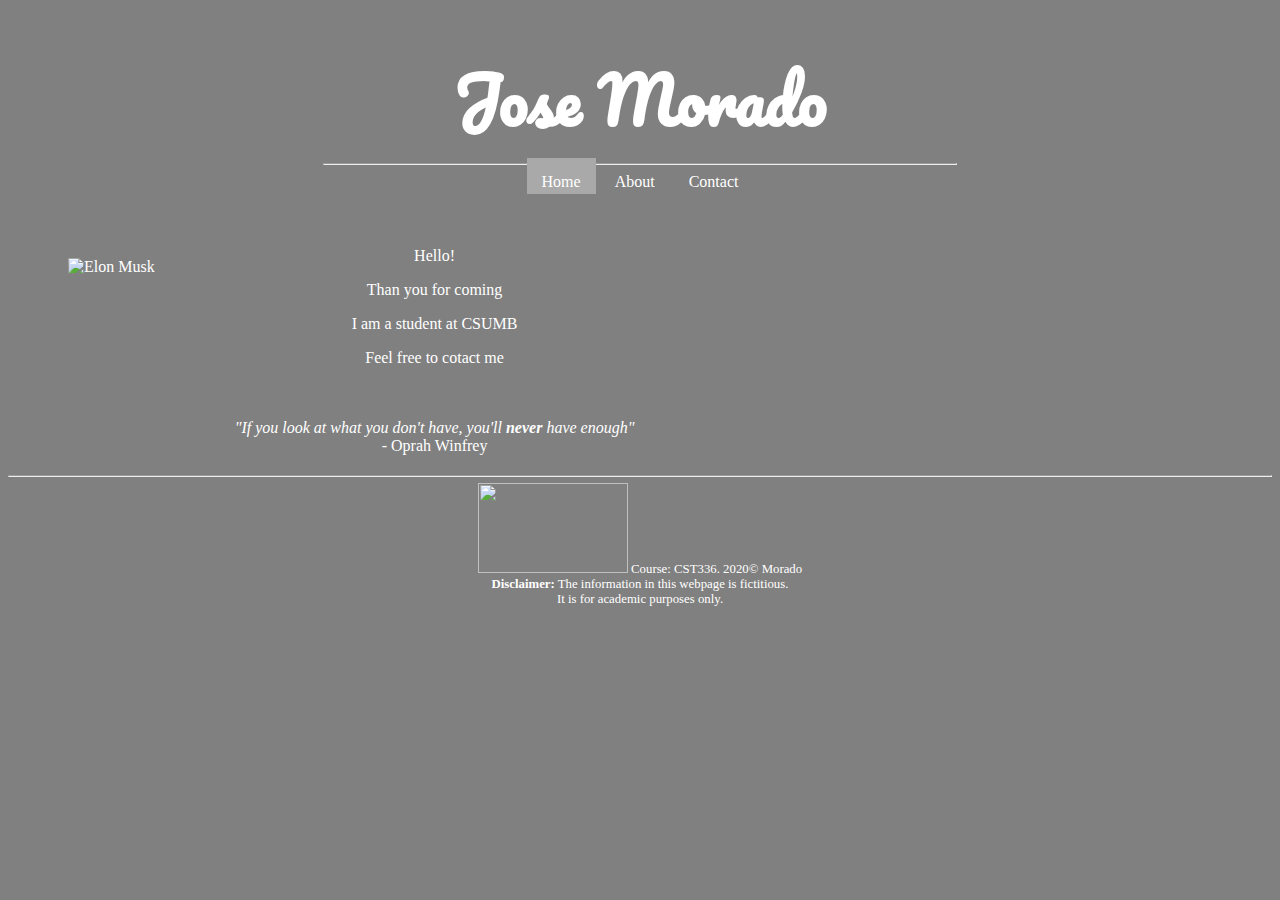
==== index.html @ 8ab4b16e "Add files via upload" ====
<!DOCTYPE html>
<html>
  <head>
    <meta charset="utf-8">
    <meta name="viewport" content="width=device-width">
    <title>Jose Morado: Personal Website</title>
    <link href="style.css" rel="stylesheet" type="text/css" />
    <link href="https://fonts.googleapis.com/css?family=Pacifico&display=swap" rel="stylesheet">
  </head>
  <header>
    <h1>Jose Morado</h1>
  </header>
  <nav>
    <hr width="50%"/>
    <a href="index.html" class = "current">Home</a>
    <a href="about.html">About</a>
    <a href="contact.html">Contact</a>
  </nav>

  <br /><br />
  <main>
    <figure id="me">
      <img src="https://www.biography.com/.image/t_share/MTY2MzU3Nzk2OTM2MjMwNTkx/elon_musk_royal_society.jpg" alt="Elon Musk" height="250px" width="250px"/>
    </figure>

    <div>
      Hello! <br />
      <p>Than you for coming</p>
      <p>I am a student at CSUMB</p>
      <p>Feel free to cotact me</p>

      <br /><br />

      <em>"If you look at what you don't have, you'll <strong>never</strong> have enough"</em><br /> - Oprah Winfrey

    </div>
  </main>
  <footer>
    <hr>
    <img src="http://www.chispahousing.org/wp-content/uploads/2014/05/CSUMB-Logo-300x172.png" height="90px" width="150px"/>
    Course: CST336. 2020&copy; Morado <br />
    <strong>Disclaimer:</strong> The information in this webpage is fictitious. <br />
    It is for academic purposes only.
  </footer>


  <body>
    <script src="script.js"></script>
  </body>
</html>
---- style.css ----
body {
  background-color:gray;
  color:white;
}

header, main, nav, footer {
  text-align: center; 
}

nav a:hover {
  background-color:black !important;
  font-size: 1.3em;
  text-decoration: none;
  color: white;
  border-bottom:2px orange solid;
  transition: .3s;
}

nav a {
  padding:15px;
  padding-bottom: 4px;
  text-decoration: none;
  color: white;
}

figure, div{
  float:left;
  padding:20px; 
}

#me, #welcomeText {
  text-align:left;
  padding-top:15px;
  
}

footer {
  clear: left;

  font-size: 80%;
}

table{
  margin: 0px auto;
}

td{
  padding-right:10px;
  font-size:1.3em;
}

td strong{
  color:orange;
}

#table-header{
  background-color: #351a00;
}

.table-row{
    background-color: #753900;
}

ul {
  text-align: left;
  padding-left:200px;
}

.hobby{
  color: yellow;
}

h1{
  font-family: 'Pacifico', cursive;
  font-size:4em;
  margin-bottom: 0px;
}
nav .current{

  background-color: darkgrey;
  
}
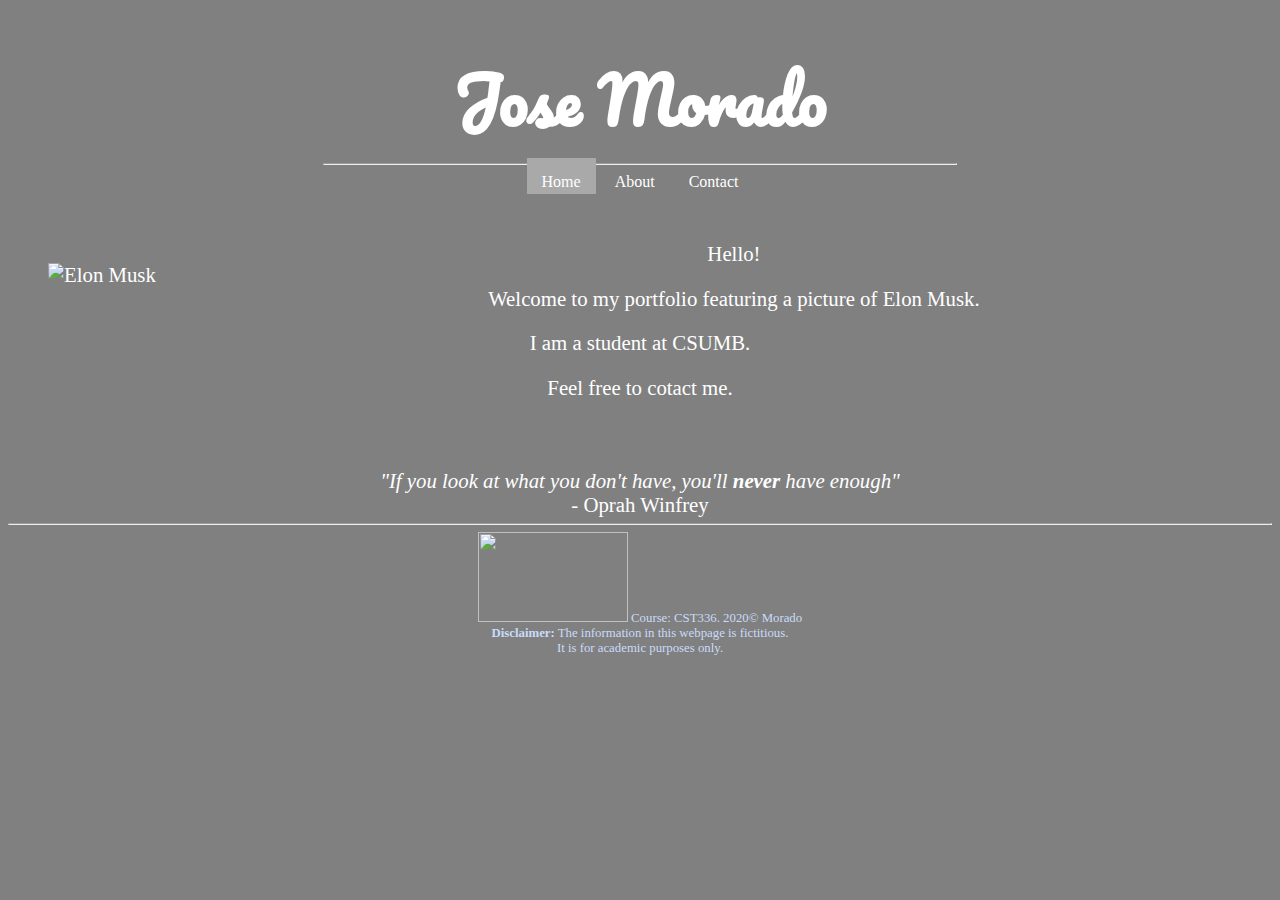
==== commit d1a951f6: "Update index.html" ====
--- a/index.html
+++ b/index.html
@@ -25,9 +25,9 @@
 
     <div>
       Hello! <br />
-      <p>Than you for coming</p>
-      <p>I am a student at CSUMB</p>
-      <p>Feel free to cotact me</p>
+      <p>Welcome to my portfolio featuring a picture of Elon Musk.</p>
+      <p>I am a student at CSUMB.</p>
+      <p>Feel free to cotact me.</p>
 
       <br /><br />
 
@@ -47,4 +47,4 @@
   <body>
     <script src="script.js"></script>
   </body>
-</html>+</html>
--- a/style.css
+++ b/style.css
@@ -23,20 +23,19 @@
   color: white;
 }
 
-figure, div{
-  float:left;
-  padding:20px; 
+figure{
+  float:left; 
 }
 
-#me, #welcomeText {
-  text-align:left;
+#me, div {
   padding-top:15px;
-  
+  font-size:130%;
+  text-align: center;
 }
 
 footer {
   clear: left;
-
+  color:rgb(202, 219, 250);
   font-size: 80%;
 }
 
@@ -79,4 +78,4 @@
 
   background-color: darkgrey;
   
-}+}
